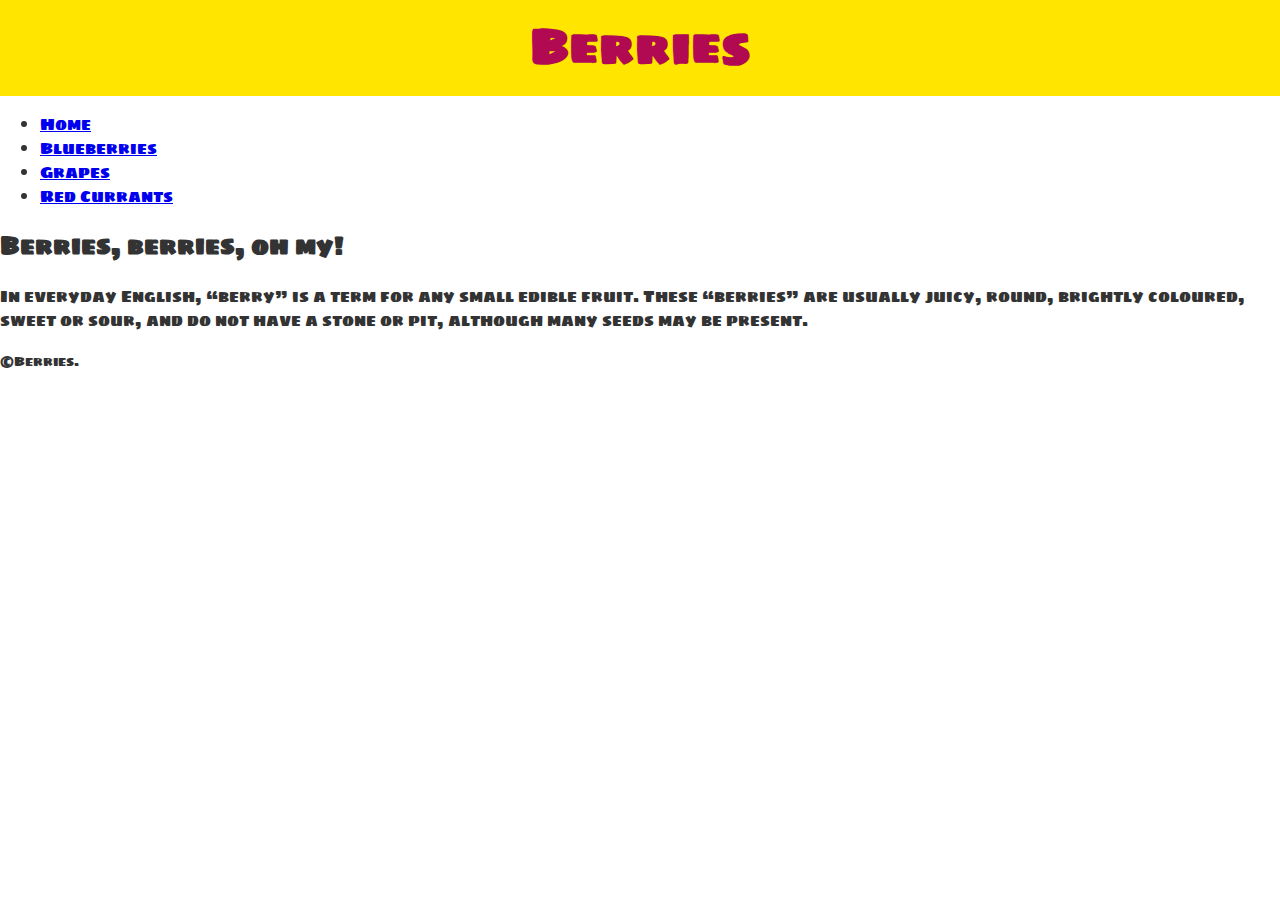
==== index.html @ f9d29fe5 "Create header with proper font and colours" ====
<!DOCTYPE html>
<html lang="en-ca">
<head>
  <meta charset="utf-8">
  <title>Berries</title>
  <link href="https://fonts.googleapis.com/css?family=Sigmar+One&display=swap" rel="stylesheet">
  <meta name="viewport" content="width=device-width,initial-scale=1">
  <link href="css/main.css" rel="stylesheet">
</head>
<body>
  <header>
   <h1>Berries</h1>

   <nav>
     <ul class="nav">
       <li><a href="index.html">Home</a></li>
       <li><a href="index.html">Blueberries</a></li>
       <li><a href="index.html">Grapes</a></li>
       <li><a href="index.html">Red Currants</a></li>
    </ul>
  </nav>
</header>

<main>
  <h2>Berries, berries, oh my!</h2>
  <p> In everyday English, “berry” is a term for any small edible fruit. These “berries” are usually juicy, round, brightly coloured, sweet or sour, and do not have a stone or pit, although many seeds may be present.</p>

<footer>
  <p><small>©Berries.</small></p>
</footer>


<body>
---- css/main.css ----
html {
  box-sizing: border-box;
  background-color: #fff;
  font-family: Sigmar One, Georgia;
  color: #333;
  line-height: 1.5;
  vertical-align: middle;
}

*, *::before, *::after {
  box-sizing: inherit;
}

body{
  margin: 0;
}
h1 {
  font-size: 3em;
  text-align: center;
  color: #b20953;
  font-family: Sigmar One, cursive;
  background-color: #ffe500;
  padding: .2em .5em .3em;
  margin: 0;
}
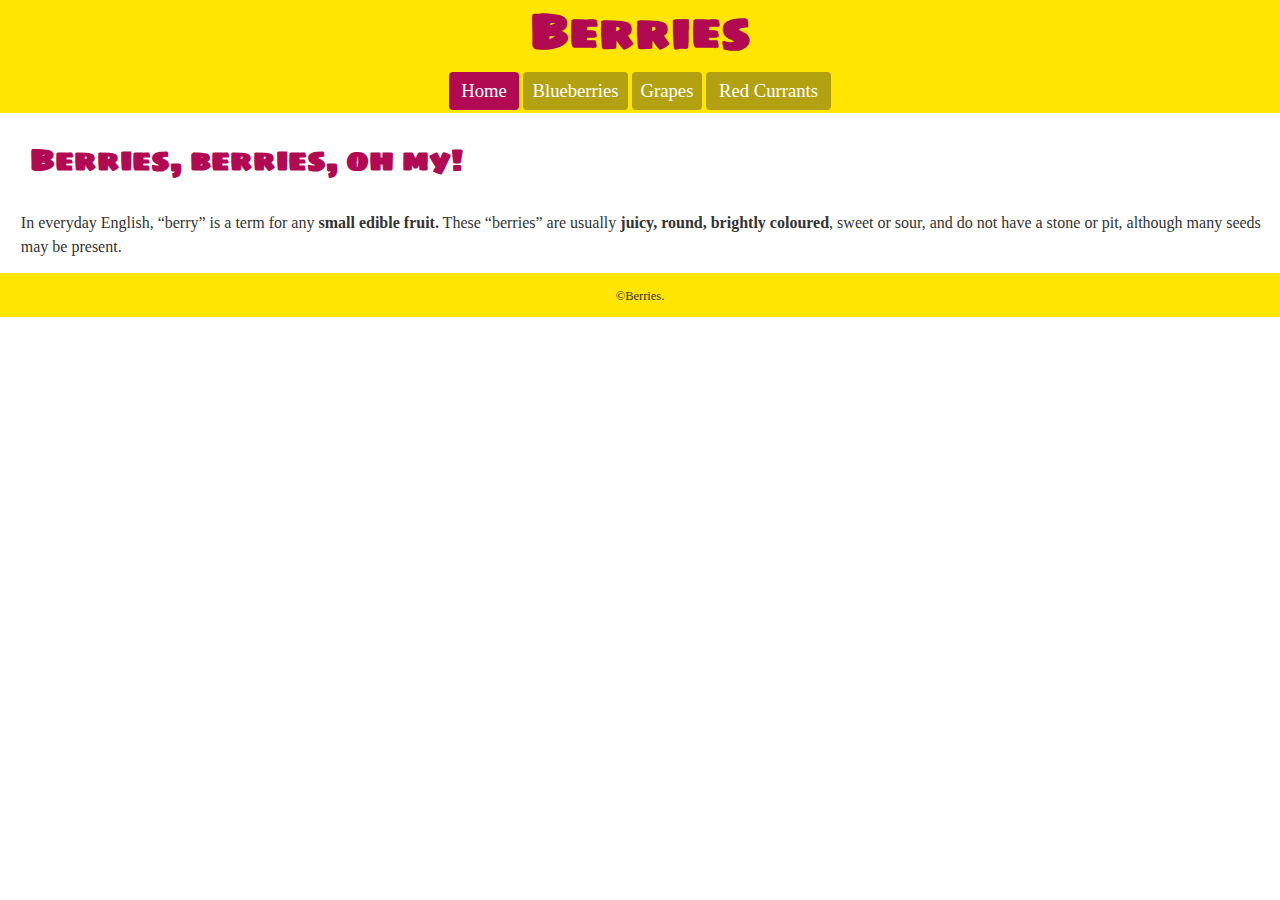
==== commit 36b15f0a: "Finish css code for berries website" ====
--- a/index.html
+++ b/index.html
@@ -9,25 +9,25 @@
 </head>
 <body>
   <header>
-   <h1>Berries</h1>
+     <h1>Berries</h1>
 
-   <nav>
-     <ul class="nav">
-       <li><a href="index.html">Home</a></li>
-       <li><a href="index.html">Blueberries</a></li>
-       <li><a href="index.html">Grapes</a></li>
-       <li><a href="index.html">Red Currants</a></li>
-    </ul>
-  </nav>
-</header>
+    <nav>
+      <ul class="nav">
+        <li><a class="current" href="index.html">Home</a></li>
+        <li><a href="blueberries.html">Blueberries</a></li>
+        <li><a href="grapes.html">Grapes</a></li>
+        <li><a href="redcurrants.html">Red Currants</a></li>
+      </ul>
+    </nav>
+  </header>
 
-<main>
-  <h2>Berries, berries, oh my!</h2>
-  <p> In everyday English, “berry” is a term for any small edible fruit. These “berries” are usually juicy, round, brightly coloured, sweet or sour, and do not have a stone or pit, although many seeds may be present.</p>
+  <main>
+    <h2>Berries, berries, oh my!</h2>
+    <p> In everyday English, “berry” is a term for any <b>small edible fruit.</b> These “berries” are usually <b>juicy, round, brightly coloured</b>, sweet or sour, and do not have a stone or pit, although many seeds may be present.</p>
+  </main>
+  <div class="footer">
+    <small>©Berries.</small>
+  </div>
 
-<footer>
-  <p><small>©Berries.</small></p>
-</footer>
-
-
-<body>
+</body>
+</html>
--- a/css/main.css
+++ b/css/main.css
@@ -14,12 +14,110 @@
 body{
   margin: 0;
 }
+
+.header {
+  background-color: #ffe500;
+  text-align: center;
+  display: block;
+  padding: 0;
+  margin: 0;
+}
+
 h1 {
   font-size: 3em;
   text-align: center;
   color: #b20953;
   font-family: Sigmar One, cursive;
   background-color: #ffe500;
-  padding: .2em .5em .3em;
+  padding-top: 2em;
+  padding: 0;
+  margin: -.3rem;
+  border: 0;
+}
+
+h2 {
+  color: #b20953;
+  padding: .8em 5px .5em 1em;
+  font-size: 190%;
   margin: 0;
 }
+
+p {
+  font-family: Georgia;
+  font-size: 100%;
+  padding-left: 1em;
+  padding-top: .5em;
+  padding-bottom: .6em;
+  margin: .3em;
+}
+
+.nav{
+
+  background-color: #ffe500;
+}
+
+nav ul {
+  margin: 0;
+  padding: .2em;
+  padding-top: 0;
+  text-align: center;
+  font-family: Georgia;
+
+  list-style-type: none;
+}
+
+nav li {
+  display: inline;
+  text-align: center;
+  font-size: 14pt;
+}
+
+.nav a {
+  display: inline-block;
+  width: 9em;
+  padding: 1em;
+  border-radius: 4px;
+  background-color: #b2a212;
+  color: #fff;
+  text-decoration: none;
+  text-align: center;
+  font-family: Georgia;
+}
+nav a:hover {
+  background-color: #cc1465;
+  color: #fff;
+}
+
+.nav li:first-child a {
+  width: 70px;
+  padding: 5px;
+}
+
+.nav li:nth-child(2) a {
+  width: 105px;
+  padding: 5px;
+}
+
+.nav li:nth-child(3) a {
+  width: 70px;
+  padding: 5px;
+}
+
+.nav li:nth-child(4) a {
+  width: 125px;
+  padding: 5px;
+  margin-top: .5em;
+}
+
+.nav .current {
+  background-color: #b20953;
+}
+
+.footer {
+  text-align: center;
+  font-family: Georgia;
+  font-size: 15px;
+  background-color: #ffe500;
+  padding: .7em;
+  margin: 0;
+}
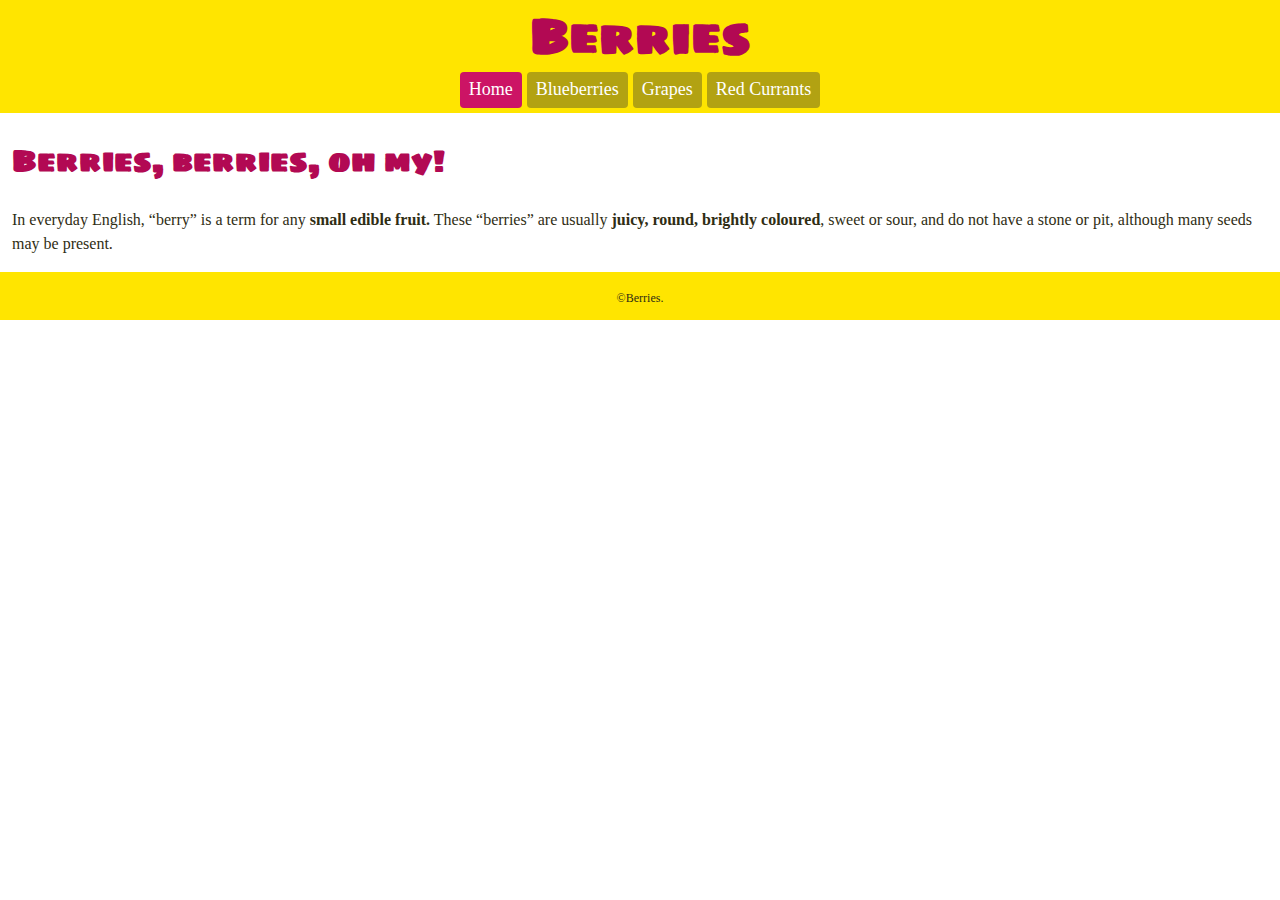
==== commit 9ebcc06d: "Fix css for berries" ====
--- a/index.html
+++ b/index.html
@@ -9,7 +9,7 @@
 </head>
 <body>
   <header>
-     <h1>Berries</h1>
+    <h1>Berries</h1>
 
     <nav>
       <ul class="nav">
@@ -25,9 +25,11 @@
     <h2>Berries, berries, oh my!</h2>
     <p> In everyday English, “berry” is a term for any <b>small edible fruit.</b> These “berries” are usually <b>juicy, round, brightly coloured</b>, sweet or sour, and do not have a stone or pit, although many seeds may be present.</p>
   </main>
-  <div class="footer">
-    <small>©Berries.</small>
-  </div>
+  <footer>
+    <div class="footer">
+      <small>©Berries.</small>
+    </div>
+  </footer>
 
 </body>
 </html>
--- a/css/main.css
+++ b/css/main.css
@@ -1,123 +1,104 @@
 html {
   box-sizing: border-box;
   background-color: #fff;
-  font-family: Sigmar One, Georgia;
-  color: #333;
+  font-family: "Sigmar One", cursive;
   line-height: 1.5;
-  vertical-align: middle;
 }
 
 *, *::before, *::after {
   box-sizing: inherit;
 }
 
-body{
+body {
   margin: 0;
 }
 
-.header {
+header {
   background-color: #ffe500;
-  text-align: center;
-  display: block;
+  margin: 0;
   padding: 0;
-  margin: 0;
 }
 
 h1 {
-  font-size: 3em;
+  font-family: "Sigmar One", cursive;
   text-align: center;
   color: #b20953;
-  font-family: Sigmar One, cursive;
-  background-color: #ffe500;
-  padding-top: 2em;
+  display: block;
+  font-size: 3rem;
+  padding-bottom: 0;
+  margin-bottom: 0;
+  padding-top: 0;
+  margin-top: 0;
+}
+
+.nav {
+  list-style-type: none;
+  font-size: 1.125rem;
+  margin: 0;
   padding: 0;
-  margin: -.3rem;
-  border: 0;
+}
+
+.nav li {
+
+  display: inline-block;
+  margin-bottom: .3em;
+}
+
+ul {
+  text-align: center;
+}
+
+a {
+  text-decoration: none;
+  font-family: Georgia;
+  text-align: center;
+  padding: .2em .5em .3em;
+  border-radius: 4px;
+  background-color: #b2a212;
+  color: #fff;
+  display: inline-block;
+}
+
+a:hover {
+  background-color: #b20953;
 }
 
 h2 {
+  font-family: "Sigmar One", cursive;
+  text-align: left;
   color: #b20953;
-  padding: .8em 5px .5em 1em;
-  font-size: 190%;
-  margin: 0;
+  display: block;
+  font-size: 1.875rem;
+}
+
+small {
+  font-family: Georgia;
+  font-size: .75rem;
+  color: #2f2d13;
 }
 
 p {
   font-family: Georgia;
-  font-size: 100%;
-  padding-left: 1em;
-  padding-top: .5em;
-  padding-bottom: .6em;
-  margin: .3em;
+  color: #2f2d13;
 }
 
-.nav{
-
+footer {
   background-color: #ffe500;
-}
-
-nav ul {
+  text-align: center;
   margin: 0;
-  padding: .2em;
-  padding-top: 0;
-  text-align: center;
-  font-family: Georgia;
-
-  list-style-type: none;
-}
-
-nav li {
-  display: inline;
-  text-align: center;
-  font-size: 14pt;
-}
-
-.nav a {
-  display: inline-block;
-  width: 9em;
-  padding: 1em;
-  border-radius: 4px;
-  background-color: #b2a212;
-  color: #fff;
-  text-decoration: none;
-  text-align: center;
-  font-family: Georgia;
-}
-nav a:hover {
-  background-color: #cc1465;
-  color: #fff;
-}
-
-.nav li:first-child a {
-  width: 70px;
-  padding: 5px;
-}
-
-.nav li:nth-child(2) a {
-  width: 105px;
-  padding: 5px;
-}
-
-.nav li:nth-child(3) a {
-  width: 70px;
-  padding: 5px;
-}
-
-.nav li:nth-child(4) a {
-  width: 125px;
-  padding: 5px;
-  margin-top: .5em;
+  padding: .75em;
 }
 
 .nav .current {
-  background-color: #b20953;
+  background-color: #cc1465;
 }
 
-.footer {
-  text-align: center;
-  font-family: Georgia;
-  font-size: 15px;
-  background-color: #ffe500;
-  padding: .7em;
-  margin: 0;
+img {
+  display: block;
+  width: 100%;
 }
+
+main {
+  padding-left: .75em;
+  padding-right: .75em;
+}
